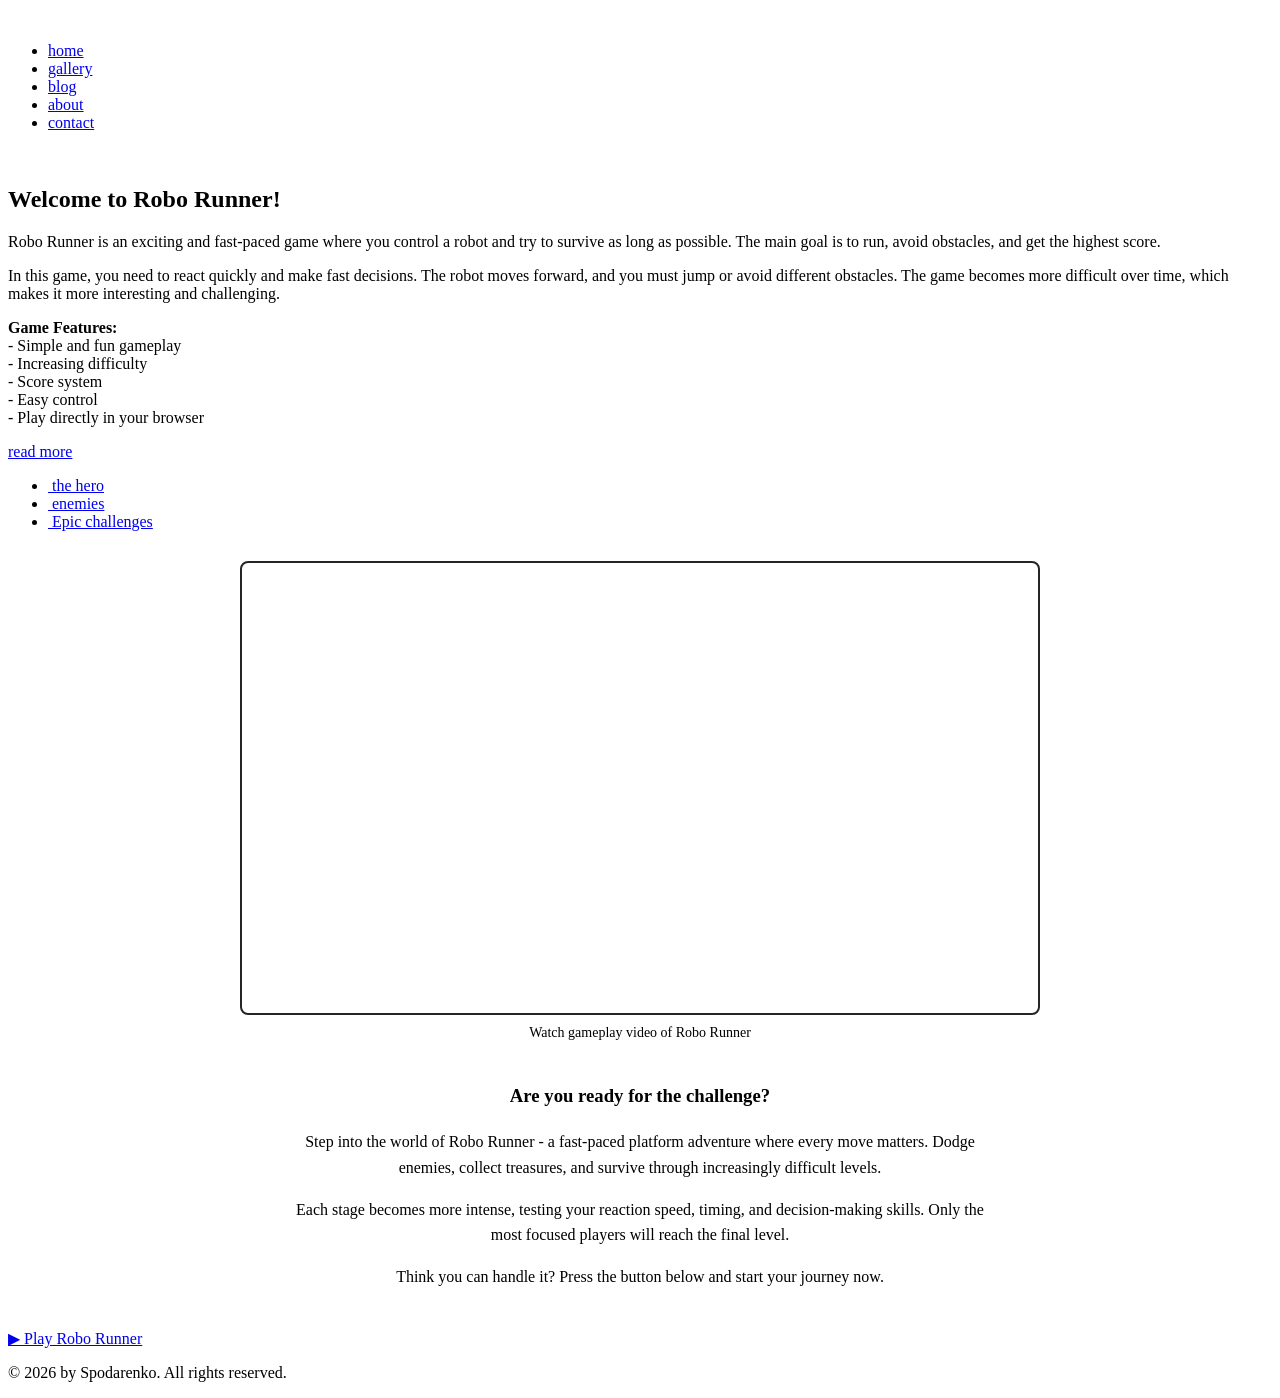
==== index.html @ ffccf55f "Add files via upload" ====
<!doctype html>
<!-- Website Template by freewebsitetemplates.com -->
<html>
<head>
	<meta charset="UTF-8">
	<meta name="viewport" content="width=device-width, initial-scale=1.0">
	<title>RoboRunner</title>
	<link rel="stylesheet" type="text/css" href="css/style.css">
	<link rel="stylesheet" type="text/css" href="css/mobile.css" media="screen and (max-width : 568px)">
	<script type="text/javascript" src="js/mobile.js"></script>
</head>
<body>
	<div id="header">
		<a href="index.html" class="logo">
			<img src="images/roborunner.jpg" alt="">
		</a>
		<ul id="navigation">
			<li>
				<a href="index.html">home</a>
			</li>
			<li>
				<a href="gallery.html">gallery</a>
			</li>
			<li>
				<a href="blog.html">blog</a>
			</li>
			<li class="selected">
				<a href="about.html">about</a>
			</li>
			<li>
				<a href="contact.html">contact</a>
			</li>
		</ul>
	</div>
	<div id="body">
		<div id="featured">
			<img src="images/home-front-pic.jpg" alt="">
				<div class="featured-content">
					<h2 class="game-title">Welcome to Robo Runner!</h2>

					<p>
						Robo Runner is an exciting and fast-paced game where you control a robot and try to survive as long as possible. The main goal is to run, avoid obstacles, and get the highest score.
					</p>

					<p>
						In this game, you need to react quickly and make fast decisions. The robot moves forward, and you must jump or avoid different obstacles. The game becomes more difficult over time, which makes it more interesting and challenging.
					</p>

					<p>
						<strong>Game Features:</strong><br>
						- Simple and fun gameplay<br>
						- Increasing difficulty<br>
						- Score system<br>
						- Easy control<br>
						- Play directly in your browser
					</p>

					<a href="blog-single-post.html" class="more">read more</a>
				</div>
		</div>
		<ul>
			<li>
				<a href="gallery.html">
					<img src="images/mainpage-hero.jpg" alt="">
					<span>the hero</span>
				</a>
			</li>
			<li>
				<a href="gallery.html">
					<img src="images/mainpage-enemies.jpg" alt="">
					<span>enemies</span>
				</a>
			</li>
			<li>
				<a href="gallery.html">
					<img src="images/mainpage-mission-escape.jpg" alt="">
					<span>Epic challenges</span>
				</a>
			</li>
		</ul>


		<div style="max-width: 800px; margin: 30px auto;">
			<div style="position: relative; padding-bottom: 56.25%; height: 0; overflow: hidden; border: 2px solid #252525; border-radius: 8px;">
				
				<iframe
				src="https://www.youtube.com/embed/tunGOfJx3ro?si=4bSigWVH9_r_oCkg"
				style="position: absolute; top: 0; left: 0; width: 100%; height: 100%;"
				frameborder="0"
				allow="accelerometer; autoplay; clipboard-write; encrypted-media; gyroscope; picture-in-picture; web-share"
				allowfullscreen>
				</iframe>

			</div>

			<p style="text-align:center; margin-top:10px; font-size:14px;">
				Watch gameplay video of Robo Runner
			</p>
		</div>

		
		<div style="max-width:700px; margin:40px auto; text-align:center; line-height:1.6; font-size:16px;">

			<h3 class="game-title">Are you ready for the challenge?</h3>

			<p>
				Step into the world of Robo Runner - a fast-paced platform adventure where every move matters.
				Dodge enemies, collect treasures, and survive through increasingly difficult levels.
			</p>

			<p>
				Each stage becomes more intense, testing your reaction speed, timing, and decision-making skills.
				Only the most focused players will reach the final level.
			</p>

			<p>
				Think you can handle it? Press the button below and start your journey now.
			</p>

		</div>


		<div id="featured">
				<a href="https://scratch.mit.edu/projects/1271131116" class="play-button" target="_blank">
				▶ Play Robo Runner
			</a>
		</div>


	</div>




	<div id="footer">
		<div>
			<p>&copy; 2026 by Spodarenko. All rights reserved.</p>
			<!-- 
			<ul>
				<li>
					<a href="http://freewebsitetemplates.com/go/twitter/" id="twitter">twitter</a>
				</li>
				<li>
					<a href="http://freewebsitetemplates.com/go/facebook/" id="facebook">facebook</a>
				</li>
				<li>
					<a href="http://freewebsitetemplates.com/go/googleplus/" id="googleplus">googleplus</a>
				</li>
				<li>
					<a href="http://pinterest.com/fwtemplates/" id="pinterest">pinterest</a>
				</li>
			</ul>
			-->
		</div>
	</div>
</body>
</html>
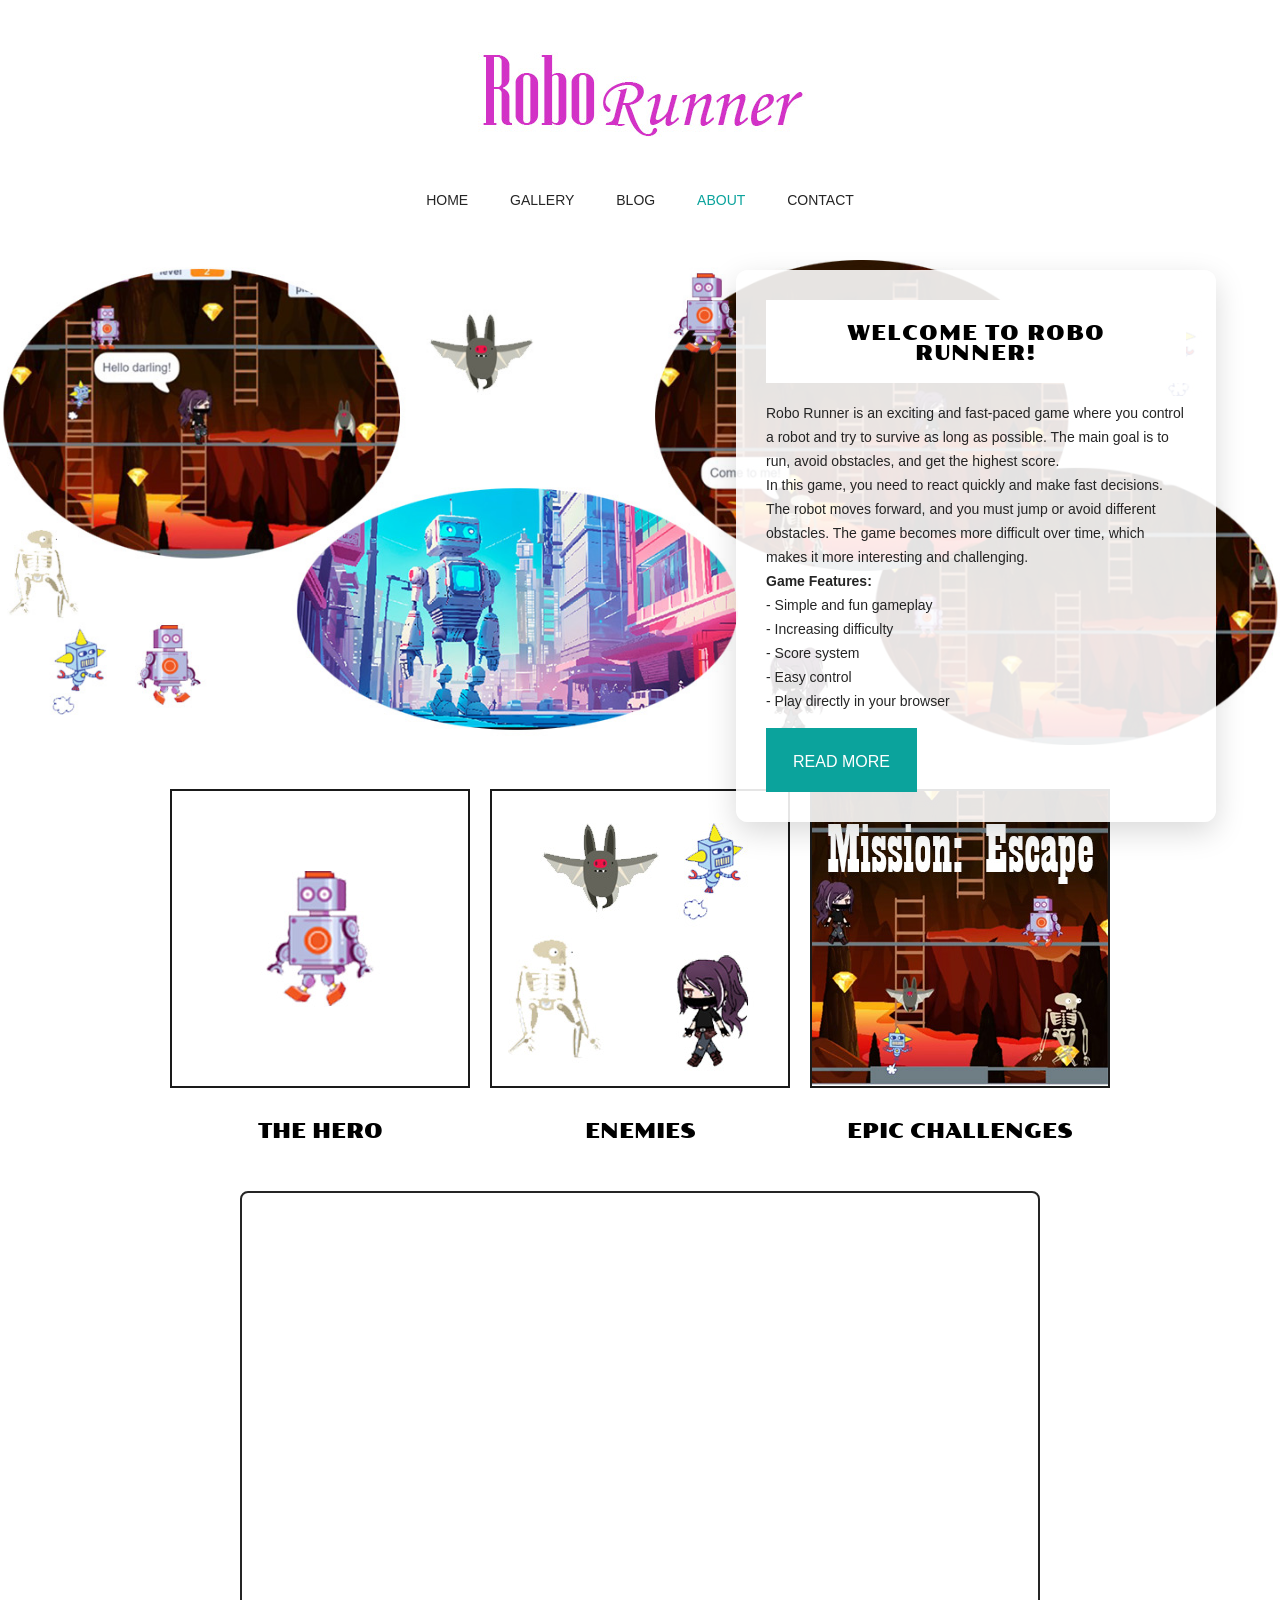
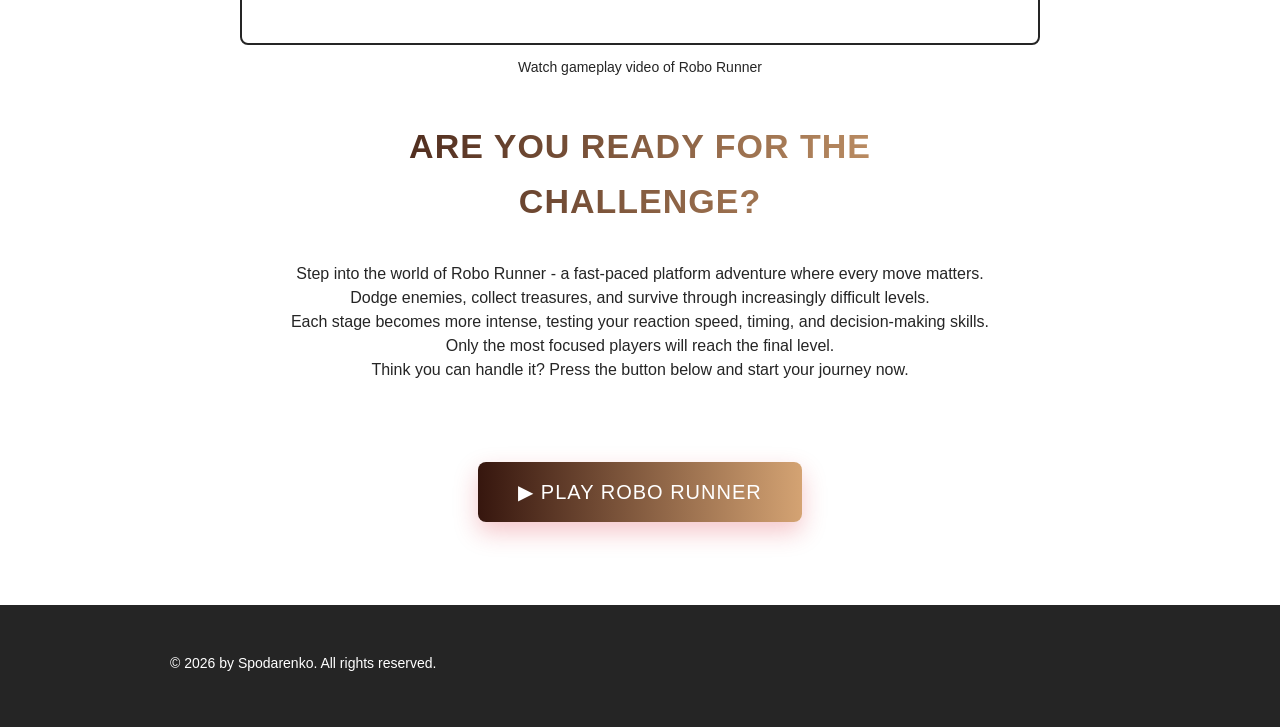
==== commit 5cf9fca8: "Update index.html" ====
--- a/index.html
+++ b/index.html
@@ -1,5 +1,4 @@
 <!doctype html>
-<!-- Website Template by freewebsitetemplates.com -->
 <html>
 <head>
 	<meta charset="UTF-8">
@@ -138,16 +137,16 @@
 			<!-- 
 			<ul>
 				<li>
-					<a href="http://freewebsitetemplates.com/go/twitter/" id="twitter">twitter</a>
+					<a href="#" id="twitter">twitter</a>
 				</li>
 				<li>
-					<a href="http://freewebsitetemplates.com/go/facebook/" id="facebook">facebook</a>
+					<a href="#" id="facebook">facebook</a>
 				</li>
 				<li>
-					<a href="http://freewebsitetemplates.com/go/googleplus/" id="googleplus">googleplus</a>
+					<a href="#" id="googleplus">googleplus</a>
 				</li>
 				<li>
-					<a href="http://pinterest.com/fwtemplates/" id="pinterest">pinterest</a>
+					<a href="#" id="pinterest">pinterest</a>
 				</li>
 			</ul>
 			-->
--- a/css/style.css
+++ b/css/style.css
@@ -0,0 +1,749 @@
+@font-face {
+	font-family: 'poller_oneregular';
+	src: url('../fonts/pollerone/pollerone-webfont.eot');
+	src: url('../fonts/pollerone/pollerone-webfont.eot?#iefix') format('embedded-opentype'),
+		 url('../fonts/pollerone/pollerone-webfont.woff') format('woff'),
+		 url('../fonts/pollerone/pollerone-webfont.ttf') format('truetype'),
+		 url('../fonts/pollerone/pollerone-webfont.svg#poller_oneregular') format('svg');
+}
+@font-face {
+	font-family: 'leckerli_oneregular';
+	src: url('../fonts/leckerlione/leckerlione-regular-webfont.eot');
+	src: url('../fonts/leckerlione/leckerlione-regular-webfont.eot?#iefix') format('embedded-opentype'),
+		 url('../fonts/leckerlione/leckerlione-regular-webfont.woff') format('woff'),
+		 url('../fonts/leckerlione/leckerlione-regular-webfont.ttf') format('truetype'),
+		 url('../fonts/leckerlione/leckerlione-regular-webfont.svg#leckerli_oneregular') format('svg');
+}
+
+body {
+	background: #fff;
+	font-family: Arial, Helvetica, sans-serif;
+	font-size: 14px;
+	font-weight: normal;
+	line-height: 1;
+	margin: 0;
+	min-width: 960px;
+	padding: 0;
+}
+p {
+	color: #252525;
+	line-height: 24px;
+	margin: 0;
+	padding: 0;
+}
+p a {
+	color: #252525;
+	text-decoration: underline;
+}
+p a:hover {
+	color: #898989;
+}
+#header {
+	margin: 0 auto;
+	padding: 44px 0 50px;
+	text-align: center;
+	width: 960px;
+}
+#header a.logo {
+	display: block;
+	margin: 0 auto;
+	padding: 0;
+	width: 340px;
+}
+#header a.logo img {
+	border: 0;
+	display: block;
+	margin: 0;
+	padding: 0;
+}
+#header ul {
+	margin: 0;
+	padding: 56px 0 0;
+}
+#header ul li {
+	display: inline;
+	list-style: none;
+	margin: 0;
+	padding: 0 19px;
+}
+#header ul li a {
+	color: #252525;
+	display: inline-block;
+	font-family: "Arial Black", Gadget, sans-serif;
+	font-size: 14px;
+	font-weight: normal;
+	margin: 0;
+	padding: 0 0 3px;
+	text-decoration: none;
+	text-transform: uppercase;
+}
+#header ul li a:hover, #header ul li.selected a {
+	color: #0ba39c;
+}
+#body {
+	margin: 0;
+	padding: 0 0 30px;
+	text-align: center;
+}
+#body h1 {
+	color: #fff;
+	display: inline;
+	font-family: poller_oneregular;
+	font-size: 35px;
+	font-weight: normal;
+	margin: 0;
+	padding: 0;
+	text-transform: uppercase;
+}
+#body h1 span {
+	background: #252525;
+	display: inline-block;
+	padding: 15px 28px 12px;
+}
+#body > div {
+	margin: 0 auto;
+	padding: 0;
+	width: 960px;
+}
+#body > div img {
+	border: 2px solid #292929;
+	margin: 24px 0 0;
+	padding: 0;
+}
+#body > div .article {
+	margin: 0 auto;
+	padding: 30px 30px 0;
+	width: 560px;
+}
+#body > div .article h2 {
+	font-family: "Arial Black", Gadget, sans-serif;
+	font-size: 25px;
+	font-weight: normal;
+	margin: 0 0 30px;
+}
+#body > div .article h3 {
+	color: #252525;
+	line-height: 24px;
+	margin: 0;
+	padding: 0;
+}
+#body > div .article h4 {
+	background: #252525;
+	color: #fff;
+	display: inline-block;
+	font-family: "Arial Black", Gadget, sans-serif;
+	font-size: 25px;
+	font-weight: normal;
+	margin: 0 0 30px;
+	padding: 8px 27px 10px;
+}
+#body > div .article p {
+	margin: 0 0 30px;
+}
+#body div ul {
+	margin: 0;
+	padding: 24px 10px 0;
+	width: 940px;
+}
+#body div ul li {
+	border: 2px solid #1a1a1a;
+	display: block;
+	list-style: none;
+	margin: 0 0 13px;
+	overflow: hidden;
+	padding: 0;
+}
+#body div ul li .figure {
+	border-right: 2px solid #1a1a1a;
+	float: left;
+	margin: 0;
+	padding: 0;
+	width: 376px;
+}
+#body div ul li img {
+	border: 0;
+	display: block;
+	margin: 0;
+	padding: 0;
+	opacity: 0.8;
+	transition: 0.5s ease-in-out;
+}
+#body div ul li .figure:hover img {
+	opacity: 1;
+}
+#body div ul li div {
+	float: left;
+	margin: 0;
+	padding: 63px 0 20px;
+	width: 558px;
+}
+#body div ul li div h3 {
+	color: #252525;
+	font-family: "Arial Black", Gadget, sans-serif;
+	font-size: 25px;
+	font-weight: normal;
+	margin: 0;
+	padding: 0;
+	text-transform: uppercase;
+}
+#body div ul li div p {
+	padding: 30px 30px 18px;
+}
+#body div ul li div a.more {
+	background: #000;
+	color: #fff;
+	display: inline-block;
+	font-family: "Arial Black", Gadget, sans-serif;
+	font-size: 18px;
+	font-weight: normal;
+	margin: 0;
+	padding: 8px 28px;
+	text-decoration: none;
+	text-transform: uppercase;
+}
+#body div ul li div a.more:hover {
+	color: #252525;
+	background: #fff;
+	border: 2px solid #252525;
+}
+#body #featured {
+	margin: 0 0 13px;
+	padding: 0;
+	position: relative;
+	width: 100%;
+}
+#body #featured img {
+	border: 0;
+	display: block;
+	margin: 0;
+	padding: 0;
+	width: 100%;
+}
+
+#body #featured div h2 {
+	background: #fff;
+	color: #000;
+	display: inline-block;
+	font-family: poller_oneregular;
+	font-size: 20px;
+	font-weight: normal;
+	margin: 0 0 18px;
+	padding: 23px 27px 20px;
+	text-transform: uppercase;
+}
+#body #featured div span {
+	background: #252525;
+	color: #fff;
+	display: inline-block;
+	font-size: 20px;
+	margin: 7px 0;
+	padding: 12px 27px;
+}
+#body #featured div a {
+	background: #0ba39c;
+	color: #fff;
+	display: inline-block;
+	font-size: 16px;
+	margin: 15px 0 0;
+	padding: 26px 27px 22px;
+	text-align: center;
+	text-decoration: none;
+	text-transform: uppercase;
+}
+#body #featured div a:hover {
+	background: #1fc3bc;
+}
+#body > ul {
+	margin: 0 auto;
+	overflow: hidden;
+	padding: 24px 0 0;
+	width: 960px;
+}
+#body > ul li {
+	display: block;
+	float: left;
+	margin: 0 10px 20px;
+	padding: 0;
+	width: 300px;
+}
+#body > ul li a {
+	color: #000;
+	display: block;
+	font-family: poller_oneregular;
+	font-size: 20px;
+	font-weight: normal;
+	margin: 0;
+	padding: 0;
+	text-align: center;
+	text-decoration: none;
+	text-transform: uppercase;
+}
+#body > ul li a img {
+	border: 2px solid #1a1a1a;
+	display: block;
+	margin: 0;
+	padding: 0;
+	opacity: 1;
+	transition: 0.5s ease-in-out;
+}
+#body > ul li a:hover img {
+	opacity: 1;
+}
+#body > ul li a span {
+	display: block;
+	margin: 0;
+	padding: 33px 0 0;
+}
+#body form {
+	margin: 0 auto;
+	padding: 24px 0 0;
+	width: 620px;
+}
+#body form input, #body form textarea {
+	border: 2px solid #252525;
+	color: #252525;
+	font-family: Arial, Helvetica, sans-serif;
+	font-size: 15px;
+	font-weight: normal;
+	margin: 0 0 37px;
+	padding: 20px 10px;
+	text-align: center;
+	text-transform: uppercase;
+	width: 596px;
+}
+#body form textarea {
+	height: 175px;
+	overflow: auto;
+	resize: none;
+}
+#body form #send {
+	background: #252525;
+	color: #fff;
+	font-family: "Arial Black", Gadget, sans-serif;
+	font-size: 15px;
+	font-weight: normal;
+	display: inline-block;
+	padding: 20px 28px;
+	width: auto;
+}
+#body form #send:hover {
+	background: #fff;
+	color: #252525;
+	cursor: pointer;
+}
+#footer {
+	background: #252525;
+	margin: 0;
+	padding: 36px 0 42px;
+}
+#footer div {
+	margin: 0 auto;
+	overflow: hidden;
+	padding: 0;
+	width: 960px;
+}
+#footer div p {
+	color: #fff;
+	float: left;
+	line-height: 44px;
+	margin: 0 0 0 10px;
+	padding: 0;
+}
+#footer div ul {
+	display: block;
+	float: right;
+	margin: 0;
+	overflow: hidden;
+	padding: 0;
+	width: 256px;
+}
+#footer div ul li {
+	display: block;
+	float: left;
+	list-style: none;
+	margin: 0 10px;
+	padding: 0;
+	width: 44px;
+}
+#footer div ul li a {
+	background: url(../images/icons.jpg) no-repeat 0 0;
+	display: block;
+	height: 44px;
+	margin: 0;
+	padding: 0;
+	text-indent: -99999px;
+	width: 44px;
+}
+#footer div ul li #twitter {
+	background-position: 0 0;
+}
+#footer div ul li #twitter:hover {
+	background-position: -44px 0;
+}
+#footer div ul li #facebook {
+	background-position: 0 -44px;
+}
+#footer div ul li #facebook:hover {
+	background-position: -44px -44px;
+}
+#footer div ul li #googleplus {
+	background-position: 0 -88px;
+}
+#footer div ul li #googleplus:hover {
+	background-position: -44px -88px;
+}
+#footer div ul li #pinterest {
+	background-position: 0 -132px;
+}
+#footer div ul li #pinterest:hover {
+	background-position: -44px -132px;
+}
+.play-button {
+	background: #0ba39c;
+	color: #fff;
+	display: inline-block;
+	font-size: 20px;
+	font-family: "Arial Black", Gadget, sans-serif;
+	padding: 20px 40px;
+	text-decoration: none;
+	text-transform: uppercase;
+	border-radius: 6px;
+	transition: 0.3s ease;
+	margin: 40px auto;
+}
+.game-title {
+  font-size: 34px;
+  font-family: "Arial Black", Gadget, sans-serif;
+  text-transform: uppercase;
+  text-align: center;
+
+  background: linear-gradient(
+    90deg,
+    #36160e,   /* brick */
+    #d4a373,   /* ochre */
+    #d71a2a,   /* purple */
+    #482b23
+  );
+
+  background-size: 300% 100%;
+  background-clip: text;
+  -webkit-background-clip: text;
+  color: transparent;
+
+  animation: gradientMove 4s ease infinite;
+
+  letter-spacing: 1px;
+}
+
+@keyframes gradientMove {
+  0% {
+    background-position: 0% 50%;
+  }
+  50% {
+    background-position: 100% 50%;
+  }
+  100% {
+    background-position: 0% 50%;
+  }
+}
+
+
+/* Play Game button */
+.play-button {
+	background: linear-gradient(
+		90deg,
+		#36160e,
+		#d4a373,
+		#d71a2a,
+		#482b23
+	);
+
+	background-size: 300% 100%;
+	color: #fff;
+
+	display: inline-block;
+	font-size: 20px;
+	font-family: "Arial Black", Gadget, sans-serif;
+	padding: 20px 40px;
+	text-decoration: none;
+	text-transform: uppercase;
+	border-radius: 8px;
+
+	transition: transform 0.2s ease, box-shadow 0.3s ease;
+	animation: buttonFlow 5s ease infinite;
+
+	box-shadow: 0 10px 25px rgba(215, 26, 42, 0.25);
+	letter-spacing: 1px;
+}
+@keyframes buttonFlow {
+	0% {
+		background-position: 0% 50%;
+	}
+	50% {
+		background-position: 100% 50%;
+	}
+	100% {
+		background-position: 0% 50%;
+	}
+}
+.play-button:hover {
+	transform: translateY(-3px) scale(1.03);
+	box-shadow: 0 15px 35px rgba(215, 26, 42, 0.4);
+}
+
+
+
+
+#body h1 .animated-title {
+	display: inline-block !important;
+
+	padding: 14px 28px;
+
+	background: linear-gradient(
+		90deg,
+		#36160e,
+		#d4a373,
+		#a80c81,
+		#482b23
+	);
+
+	background-size: 300% 100%;
+	animation: titleFlow 5s ease infinite;
+
+	color: #fff !important;
+
+	border-radius: 8px;
+
+	box-shadow: 0 10px 25px rgba(0,0,0,0.25);
+
+	position: relative;
+	z-index: 1;
+}
+@keyframes titleFlow {
+	0% { background-position: 0% 50%; }
+	50% { background-position: 100% 50%; }
+	100% { background-position: 0% 50%; }
+}
+
+
+/* Батьківський блок (робимо його відправною точкою для позиціонування) */
+#body #featured {
+    position: relative;
+    width: 100%;
+}
+
+/* Картинка на фоні */
+#body #featured img {
+    display: block;
+    width: 100%;
+    height: auto;
+}
+
+/* Блок з текстом — притискаємо до правого краю */
+#body #featured .featured-content {
+    position: absolute;
+    top: 58%;                  /* Центруємо по вертикалі */
+    transform: translateY(-50%); /* Ідеальне вирівнювання по центру вертикалі */
+    right: 5%;                /* Відступ від правого краю сторінки (можна міняти за смаком) */
+    
+    width: 38%;
+    max-width: 420px;
+	
+    padding: 30px;
+    background: rgba(255, 255, 255, 0.888); /* Світлий фон, щоб текст легко читався на фоні картинки */
+    border-radius: 12px;
+    box-shadow: 0 10px 30px rgba(0, 0, 0, 0.15);
+    text-align: left;
+}
+@media screen and (max-width: 1024px) {
+    #body #featured .featured-content {
+        position: relative;
+        top: auto;
+        right: auto;
+        transform: none;
+
+        width: 90%;
+        max-width: 600px;
+
+        margin: 20px auto;
+        box-shadow: none;
+    }
+}
+
+
+/* CONTACT */
+/* === WRAPPER === */
+.contact-wrapper {
+	max-width: 720px;
+	margin: 60px auto;
+	text-align: center;
+	color: #fff;
+	position: relative;
+}
+
+/* === INTRO TEXT === */
+.contact-intro {
+	font-size: 15px;
+	opacity: 0.85;
+	margin: 10px 0 25px;
+}
+
+/* === CARD (glass + HUD look) === */
+.contact-card {
+	background: rgba(251, 250, 251, 0.764); 
+	border: 1px solid rgba(255, 255, 255, 0.08);
+	border-radius: 14px;
+	padding: 30px;
+	box-shadow: 0 20px 50px rgba(171, 170, 170, 0.5);
+	backdrop-filter: blur(8px);
+	position: relative;
+	overflow: hidden;
+}
+
+/* === SCANLINE EFFECT === */
+.contact-card::before {
+	content: "";
+	position: absolute;
+	top: 0;
+	left: 0;
+	width: 100%;
+	height: 100%;
+	background: repeating-linear-gradient(
+		0deg,
+		rgba(255,255,255,0.03),
+		rgba(255,255,255,0.03) 1px,
+		transparent 1px,
+		transparent 4px
+	);
+	pointer-events: none;
+}
+
+/* === INPUTS === */
+.contact-card input,
+.contact-card textarea {
+	width: 100%;
+	margin-bottom: 14px;
+	padding: 14px;
+	border: 1px solid rgba(213, 187, 187, 0.651);
+	border-radius: 8px;
+	background: rgb(237, 233, 233);
+	color: #fff;
+	font-size: 14px;
+	outline: none;
+	transition: 0.3s ease;
+}
+
+.contact-card input:focus,
+.contact-card textarea:focus {
+	border-color: #0ba39c;
+	box-shadow: 0 0 10px rgba(11, 163, 156, 0.4);
+}
+
+/* === TEXTAREA === */
+.contact-card textarea {
+	height: 140px;
+	resize: none;
+}
+
+/* === BUTTON reuse (already styled play-button) === */
+.contact-card .play-button {
+	width: 100%;
+	margin-top: 10px;
+	display: inline-block;
+}
+
+
+
+
+/* Bloge page  */
+
+/* ===== BLOG FEATURE LIST ===== */
+
+.feature-list {
+	list-style: none;
+	max-width: 520px;
+	margin: 25px 0;
+	padding: 20px;
+	background: rgba(11, 163, 156, 0.05);
+	border: 1px solid rgba(11, 163, 156, 0.18);
+	border-radius: 12px;
+	box-shadow: 0 10px 25px rgba(0,0,0,0.08);
+}
+
+.feature-list li {
+	border: none;
+	margin: 0;
+	padding: 12px 0;
+	color: #2b2a2a;
+	font-size: 15px;
+	line-height: 1.5;
+	border-bottom: 1px solid rgba(0,0,0,0.06);
+}
+
+.feature-list li:last-child {
+	border-bottom: none;
+}
+
+.game-tagline {
+    font-size: 16px;
+    font-weight: bold;
+    color: #0ba39c;
+    margin-bottom: 15px;
+}
+
+
+
+
+
+
+
+.article {
+    max-width: 720px;
+    margin-left: 20px;
+    text-align: left;
+}
+
+.article h2 {
+    margin-bottom: 10px;
+}
+
+.article h3 {
+    margin-top: 20px;
+    margin-bottom: 10px;
+    color: #0ba39c;
+}
+
+.article p {
+    margin-bottom: 12px;
+    line-height: 1.6;
+    color: #252525;
+}
+
+.game-features {
+    list-style: none;
+    padding: 0;
+    margin: 20px auto;
+
+    max-width: 520px;   /* 👈 ключове — не дає розтягуватись */
+    text-align: left;
+
+    background: rgba(11, 163, 156, 0.06);
+    border: 1px solid rgba(11, 163, 156, 0.2);
+    border-radius: 12px;
+
+    padding: 18px 20px;
+
+    box-shadow: 0 10px 25px rgba(0,0,0,0.08);
+}
+
+.game-features li {
+    padding: 10px 0;
+    border-bottom: 1px solid rgba(0,0,0,0.06);
+    font-size: 15px;
+    line-height: 1.5;
+    color: #fdfcfc00;
+}
+
+.game-features li:last-child {
+    border-bottom: none;
+}
--- a/css/mobile.css
+++ b/css/mobile.css
@@ -0,0 +1,281 @@
+body {
+	min-width: 0;
+}
+#header {
+	padding: 20px 0;
+	position: relative;
+	width: 100%;
+}
+#header a.logo {
+	width: 80%;
+}
+#header a.logo img {
+	width: 100%;
+}
+#mobile-navigation {
+	background: url(../images/mobile-menu.png) no-repeat 0 0;
+	display: block;
+	height: 50px;
+	margin: 30px auto 0;
+	padding: 0;
+	width: 50px;
+}
+#header ul {
+	border: 1px solid #fff;
+	display: none;
+	left: 50%;
+	margin-left: -45%;
+	padding: 0;
+	position: absolute;
+	width: 90%;
+	z-index: 1001;
+}
+#header ul li {
+	border-top: 1px solid #fff;
+	display: block;
+	margin: 0;
+	padding: 0;
+	position: relative;
+}
+#header > ul > li:first-child {
+	border: 0;
+}
+#header ul li a {
+	background: rgba(11, 163, 156, 0.9);
+	color: #fff;
+	display: block;
+	font-family: Arial, Helvetica, sans-serif;
+	font-size: 16px;
+	font-weight: normal;
+	height: 49px;
+	line-height: 49px;
+	padding: 0 15px;
+	text-align: left;
+}
+#header ul li a:hover, #header ul li.selected a {
+	background: rgba(0, 0, 0, 0.9);
+	color: #fff;
+}
+#header ul ul {
+	display: none;
+	border: 0;
+	height: auto;
+	left: 0;
+	margin: 0;
+	position: relative;
+	width: 100%;
+}
+#header ul ul li a {
+	text-indent: 15px;
+}
+#header ul li span {
+	background: rgba(11, 163, 156, 0.9) url(../images/mobile-expand.png) no-repeat 0 0;
+	border-left: 1px solid #fff;
+	display: block;
+	height: 49px;
+	position: absolute;
+	right: 0;
+	top: 0;
+	width: 50px;
+}
+#body {
+	width: 100%;
+}
+#body h1 {
+	display: block;
+	font-size: 20px;
+	margin: 0 auto;
+	width: 90%;
+}
+#body h1 span {
+	display: block;
+	padding: 3%;
+	width: 94%;
+}
+#body > div {
+	padding: 0 5%;
+	width: 90%;
+}
+#body > div img {
+	margin: 24px 0 30px;
+	width: 98%
+}
+#body > div .article {
+	padding: 0;
+	width: 100%;
+}
+#body > div .article h2, #body > div .article h4 {
+	font-size: 18px;
+	font-weight: bold;
+}
+#body #featured {
+	overflow: hidden;
+	margin: 0 0 20px
+}
+#body #featured img {
+	min-width: 960px;
+}
+#body #featured div {
+	left: 0;
+	margin: 0;
+	padding: 0 2%;
+	position: absolute;
+	top: 0;
+	text-align: left;
+	width: 96%;
+}
+#body #featured div h2 {
+	font-size: 14px;
+	font-weight: normal;
+	margin: 50px 0 10px;
+	padding: 8px 5px;
+}
+#body #featured div span {
+	display: block;
+	font-size: 14px;
+	margin: 10px 0;
+	padding: 10px;
+}
+#body #featured div a {
+	font-size: 14px;
+	margin: 5px 0 0;
+	padding: 10px;
+}
+#body > ul {
+	overflow: visible;
+	padding: 0 5%;
+	width: 90%;
+}
+#body ul.gallery {
+	padding: 5% 0;
+	overflow: hidden;
+	width: 100%;
+}
+#body > ul li {
+	float: none;
+	margin: 0;
+	width: 100%;
+}
+#body ul.gallery li {
+	float: left;
+	margin: 0 0 5% 5%;
+	width: 42%;
+}
+#body > ul li a img {
+	width: 98%;
+}
+#body > ul li a span {
+	padding: 15px 0;
+}
+#body div ul {
+	margin: 0;
+	padding: 20px 0 0;
+	width: 100%;
+}
+#body div ul li {
+	overflow: visible;
+	padding: 0 0 20px;
+	width: 99%;
+}
+#body div ul li .figure {
+	border: 0;
+	display: block;
+	float: none;
+	margin: 0 0 20px;
+	width: 100%;
+}
+#body div ul li .figure img {
+	width: 100%;
+}
+#body div ul li div {
+	float: none;
+	padding: 0;
+	width: 100%;
+}
+#body div ul li div a.more:hover {
+	height: 14px;
+	line-height: 14px;
+}
+#body form {
+	width: 100%;
+}
+#body form input, #body form textarea {
+	margin: 0 0 20px;
+	padding: 10px;
+	width: 84%;
+}
+#body form #send {
+	padding: 10px;
+}
+#footer {
+	padding: 10px 0 25px;
+}
+#footer div {
+	overflow: visible;
+	width: 100%;
+}
+#footer div p {
+	float: none;
+	margin: 0;
+	text-align: center;
+}
+#footer div ul {
+	float: none;
+	margin: 0 auto;
+	width: 256px;
+}
+
+
+
+/* =========================
+   MOBILE (<= 768px)
+   ========================= */
+
+@media screen and (max-width: 768px) {
+
+    #body #featured {
+        margin-top: 60px;
+        padding: 0 10px;
+    }
+
+    #body #featured .featured-content {
+        width: 95%;
+        padding: 15px;
+        box-shadow: none;
+    }
+}
+
+
+
+
+
+@media screen and (max-width: 768px) {
+
+    /* Image becomes responsive */
+    #body #featured img {
+        width: 100%;
+        height: auto;
+        min-width: 0;
+        display: block;
+    }
+
+    /* IMPORTANT: disable absolute positioning */
+    #body #featured .featured-content {
+        position: relative;   /* <-- ключова зміна */
+        top: auto;
+        left: auto;
+        right: auto;
+        transform: none;
+
+        width: 100%;
+        margin-top: 15px;
+
+        padding: 15px;
+        box-sizing: border-box;
+
+        background: #fff;
+        box-shadow: none;
+
+        overflow: visible;    /* <-- прибираємо скрол */
+    }
+}
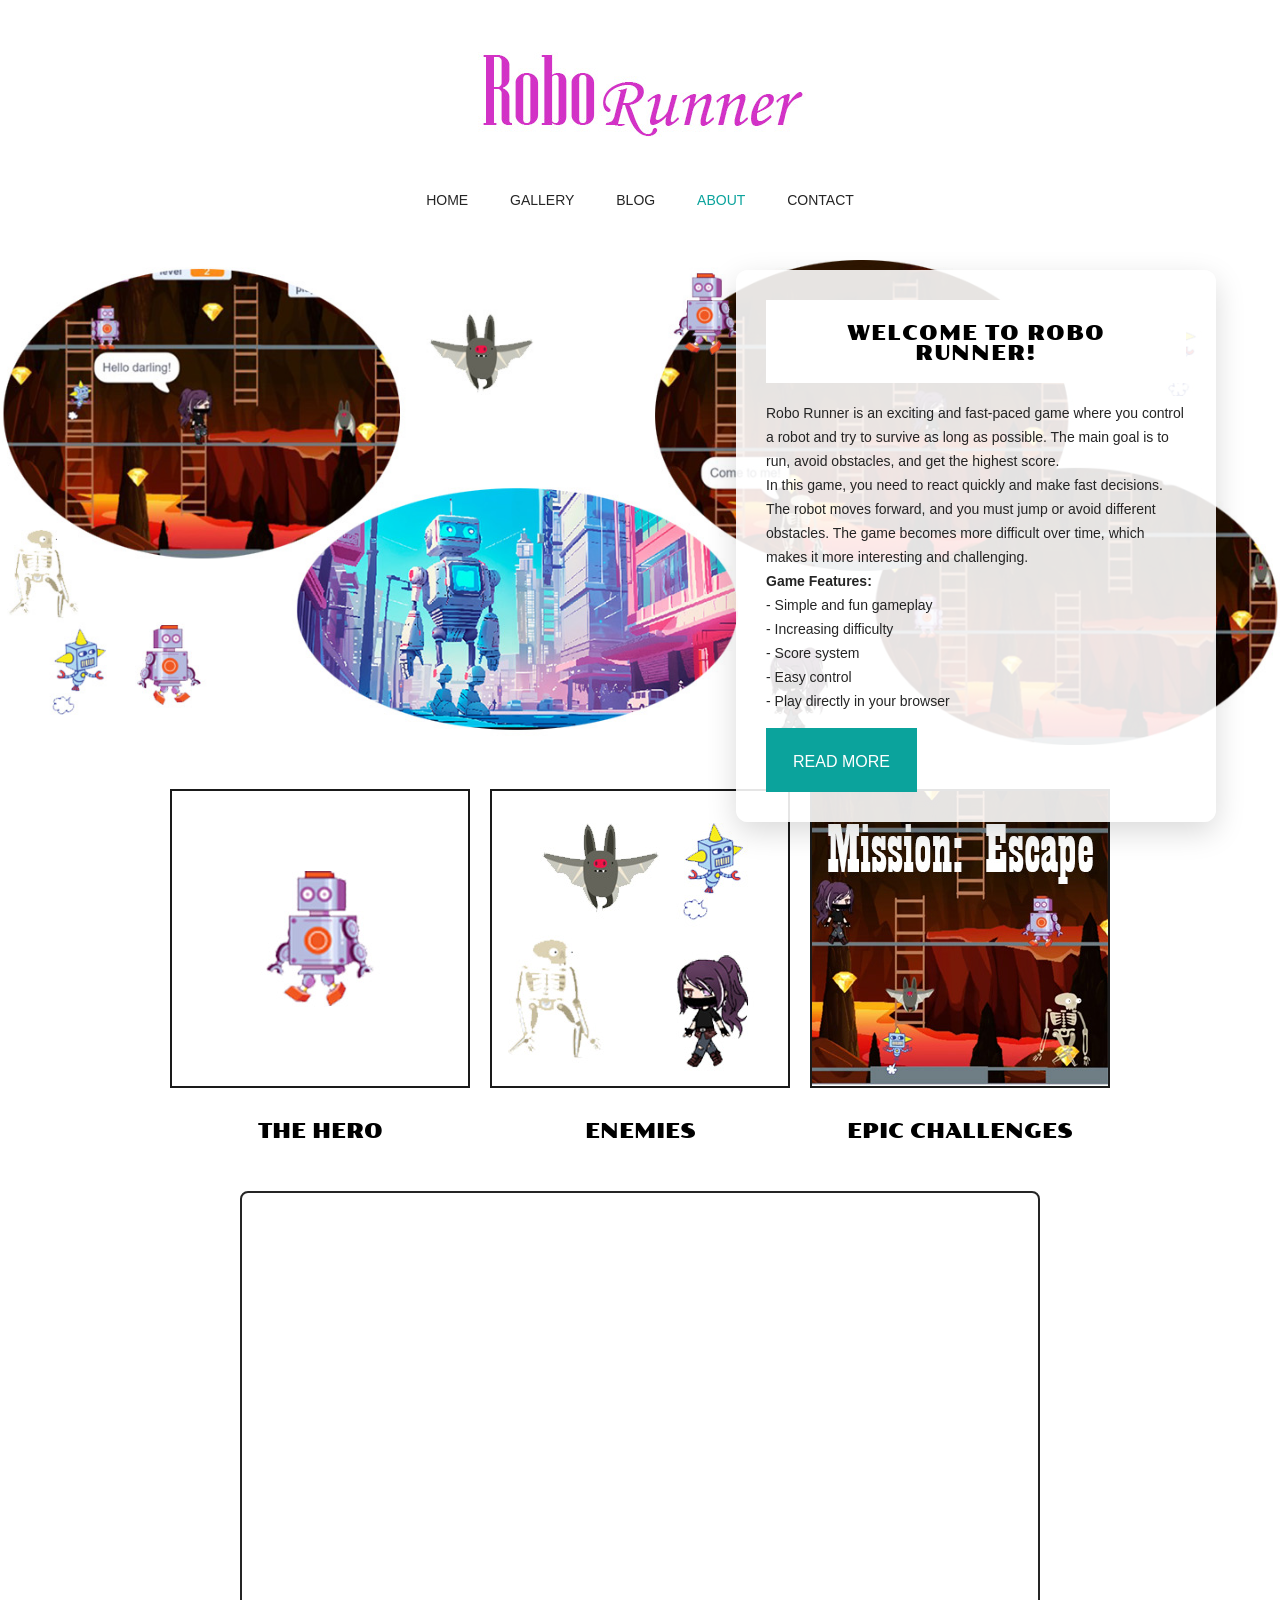
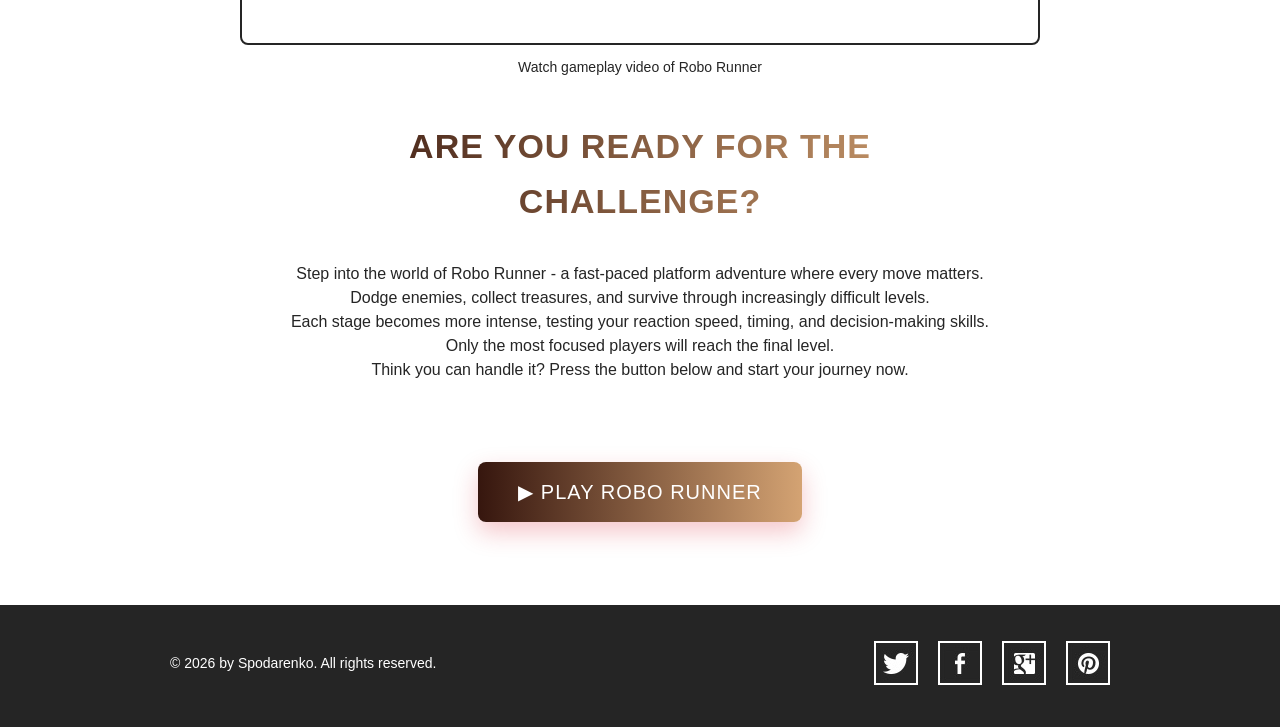
==== commit 18336afe: "Update index.html" ====
--- a/index.html
+++ b/index.html
@@ -134,7 +134,6 @@
 	<div id="footer">
 		<div>
 			<p>&copy; 2026 by Spodarenko. All rights reserved.</p>
-			<!-- 
 			<ul>
 				<li>
 					<a href="#" id="twitter">twitter</a>
@@ -149,7 +148,6 @@
 					<a href="#" id="pinterest">pinterest</a>
 				</li>
 			</ul>
-			-->
 		</div>
 	</div>
 </body>
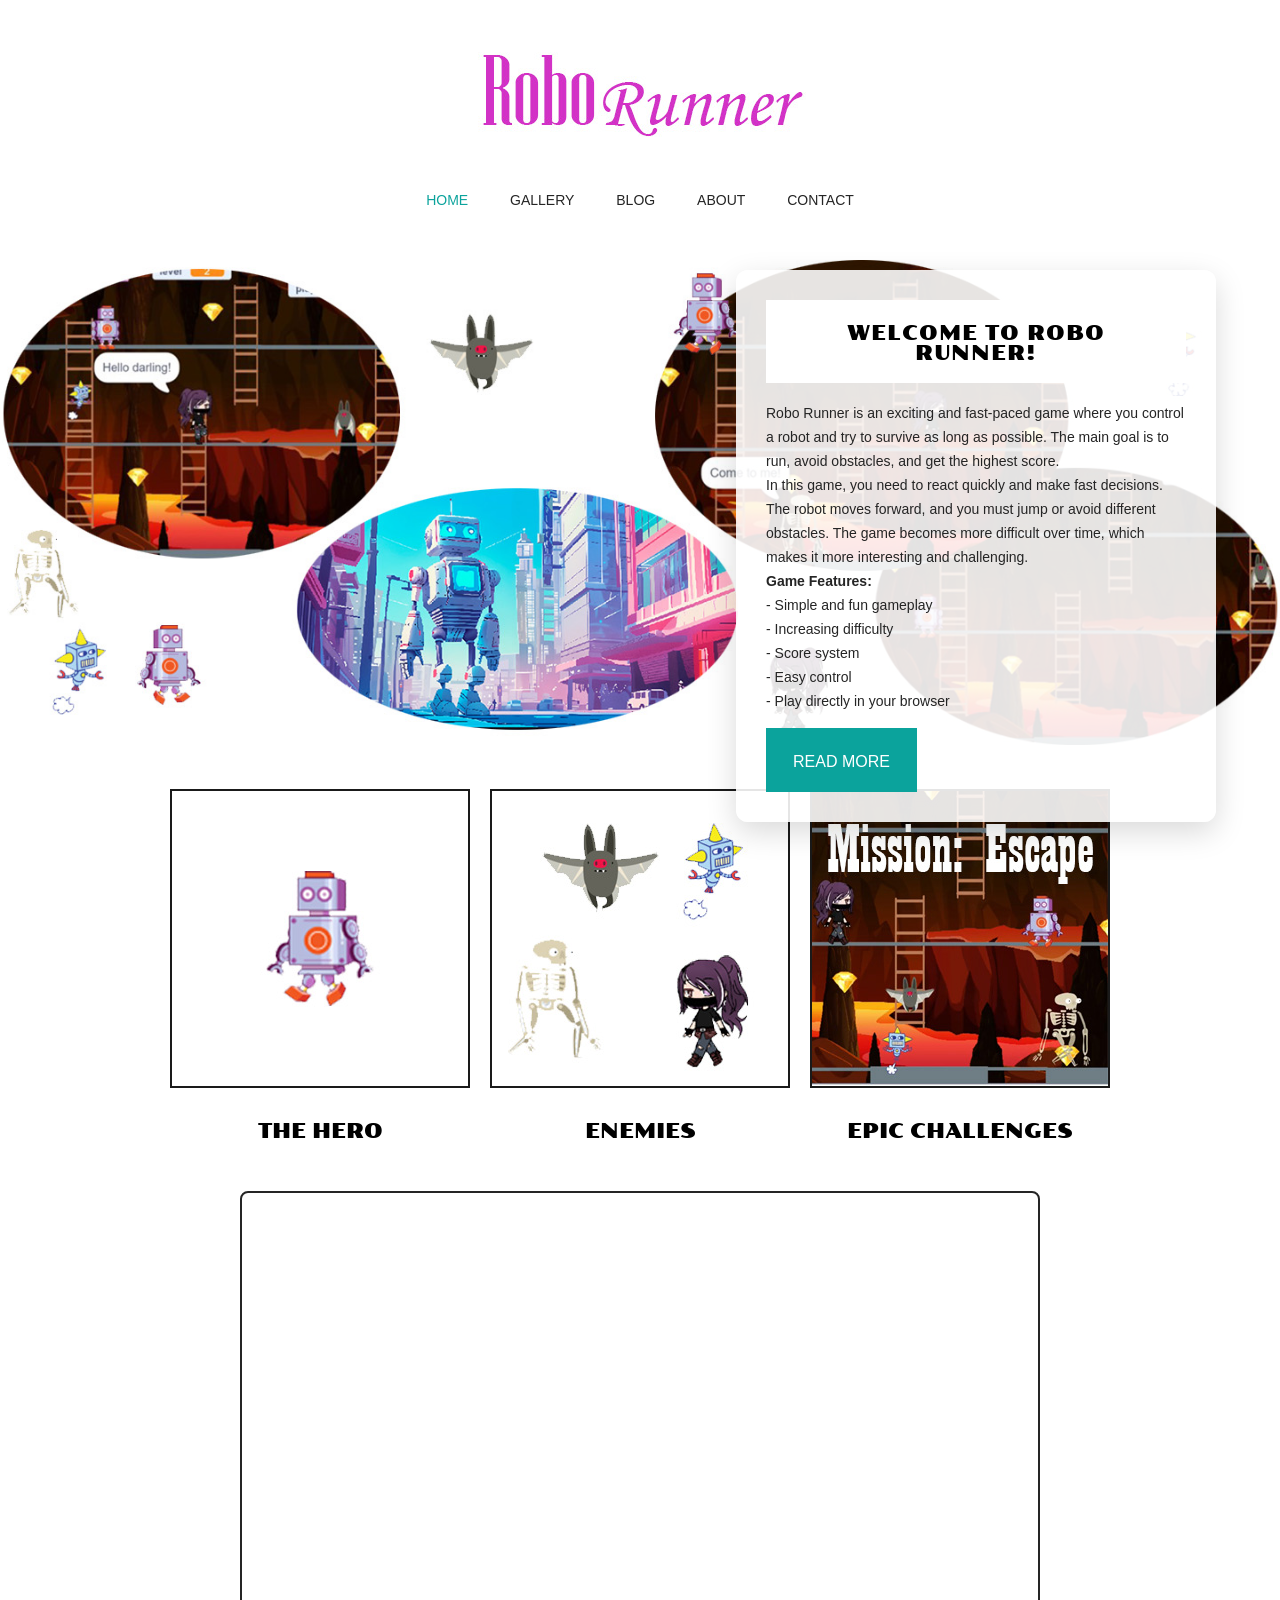
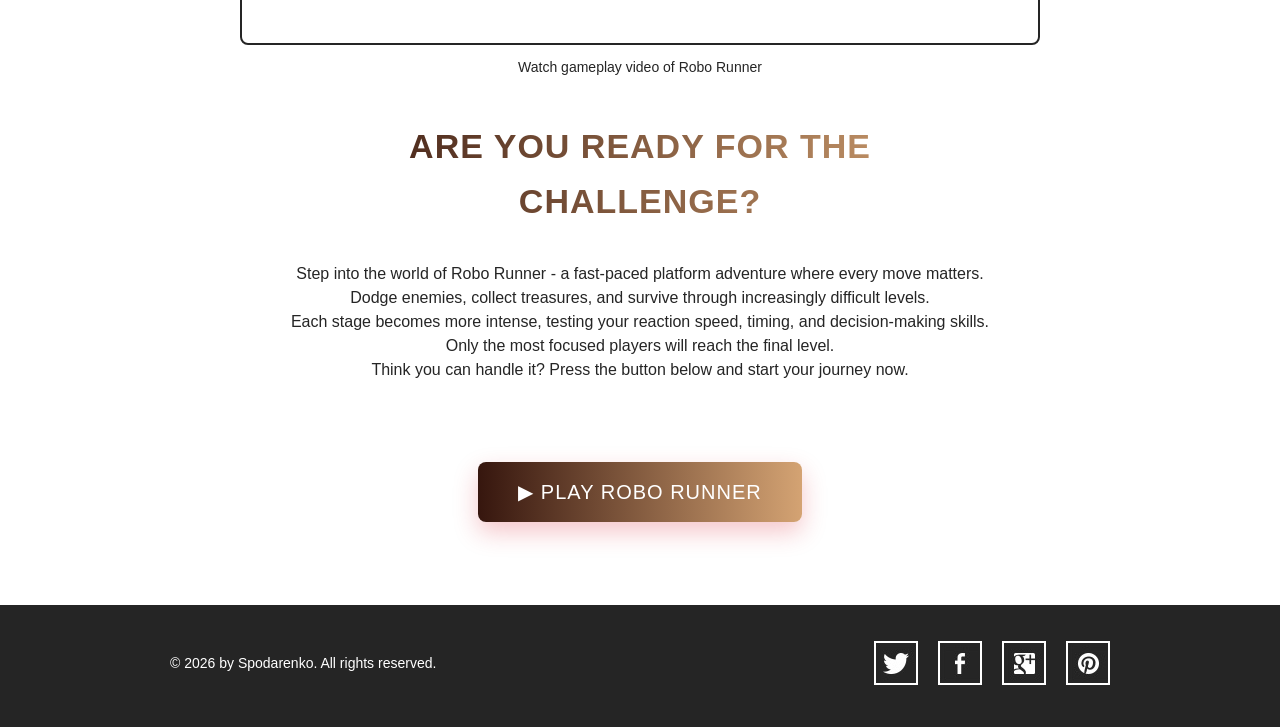
==== commit c5d069a0: "Update index.html" ====
--- a/index.html
+++ b/index.html
@@ -14,7 +14,7 @@
 			<img src="images/roborunner.jpg" alt="">
 		</a>
 		<ul id="navigation">
-			<li>
+			<li class="selected">
 				<a href="index.html">home</a>
 			</li>
 			<li>
@@ -23,7 +23,7 @@
 			<li>
 				<a href="blog.html">blog</a>
 			</li>
-			<li class="selected">
+			<li>
 				<a href="about.html">about</a>
 			</li>
 			<li>
